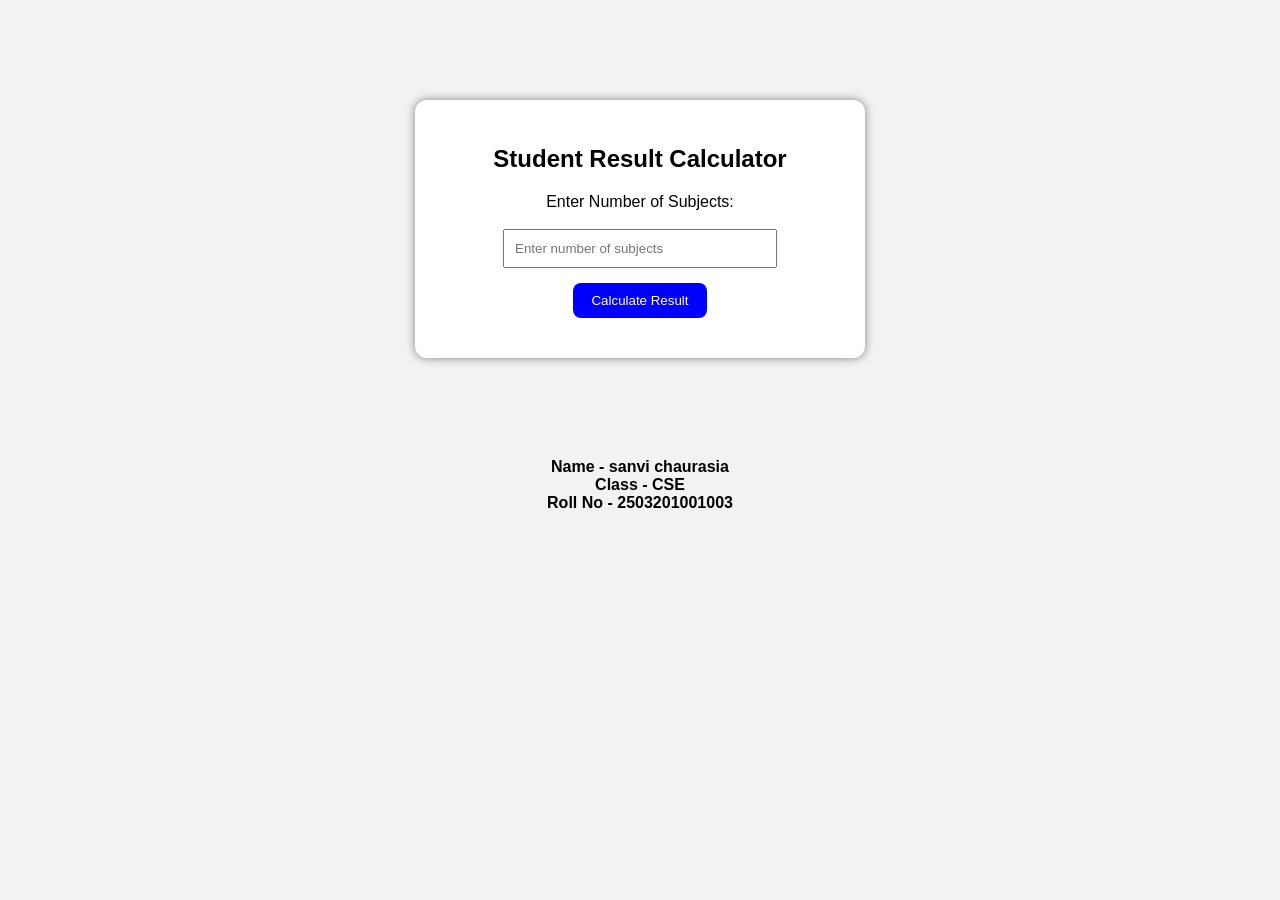
==== CSE-26 Adustment/exp4.html @ de114ea9 "first commit" ====
<!DOCTYPE html>
<html>
<head>
    <title>Student Result Calculator</title>

    <!-- Link CSS -->
    <link rel="stylesheet" href="exp4.css">

</head>

<body>

<div class="container">

<h2>Student Result Calculator</h2>

<label>Enter Number of Subjects:</label>

<br><br>

<input type="number"
id="subjects"
placeholder="Enter number of subjects">

<br>

<button onclick="calculateResult()">
Calculate Result
</button>

<div id="output"></div>

</div>

<div class="footer">

Name - sanvi chaurasia
<br>
Class - CSE  
<br>
Roll No - 2503201001003

</div>

<!-- Link JavaScript -->
<script src="exp4script.js"></script>

</body>
</html>
---- CSE-26 Adustment/exp4.css ----
body {
    font-family: Arial, sans-serif;
    background-color: #f2f2f2;
    text-align: center;
}

.container {
    width: 400px;
    margin: 100px auto;
    padding: 25px;
    background: white;
    border-radius: 12px;
    box-shadow: 0 0 10px gray;
}

input {
    padding: 10px;
    width: 250px;
}

button {
    background-color: blue;
    color: white;
    padding: 10px 18px;
    border: none;
    border-radius: 8px;
    margin-top: 15px;
    cursor: pointer;
}

button:hover {
    background-color: darkblue;
}

#output {
    margin-top: 15px;
    font-weight: bold;
}

.footer {
    margin-top: 25px;
    font-weight: bold;
}
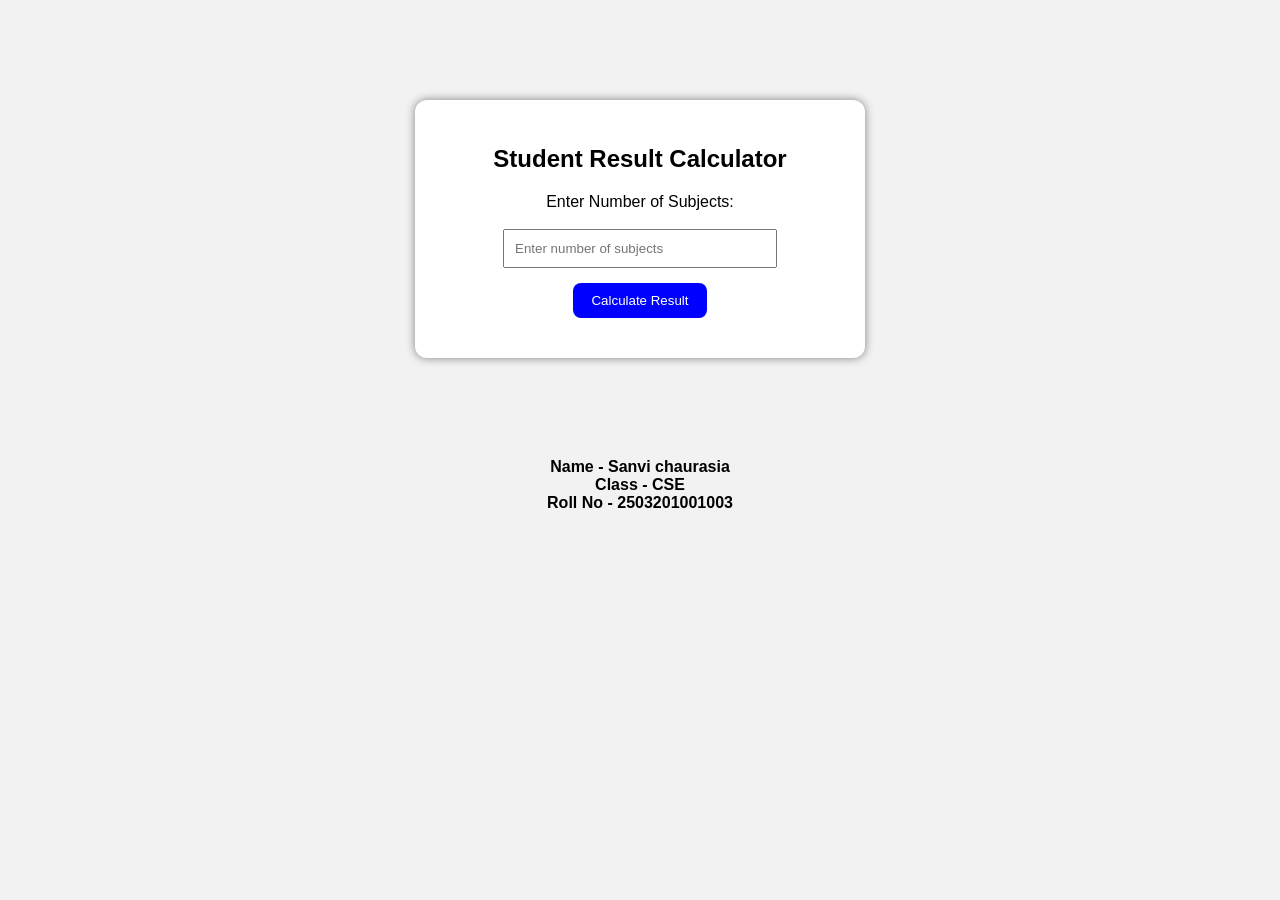
==== commit 984da6f0: "html" ====
--- a/CSE-26 Adustment/exp4.html
+++ b/CSE-26 Adustment/exp4.html
@@ -34,7 +34,7 @@
 
 <div class="footer">
 
-Name - sanvi chaurasia
+Name - Sanvi chaurasia
 <br>
 Class - CSE  
 <br>
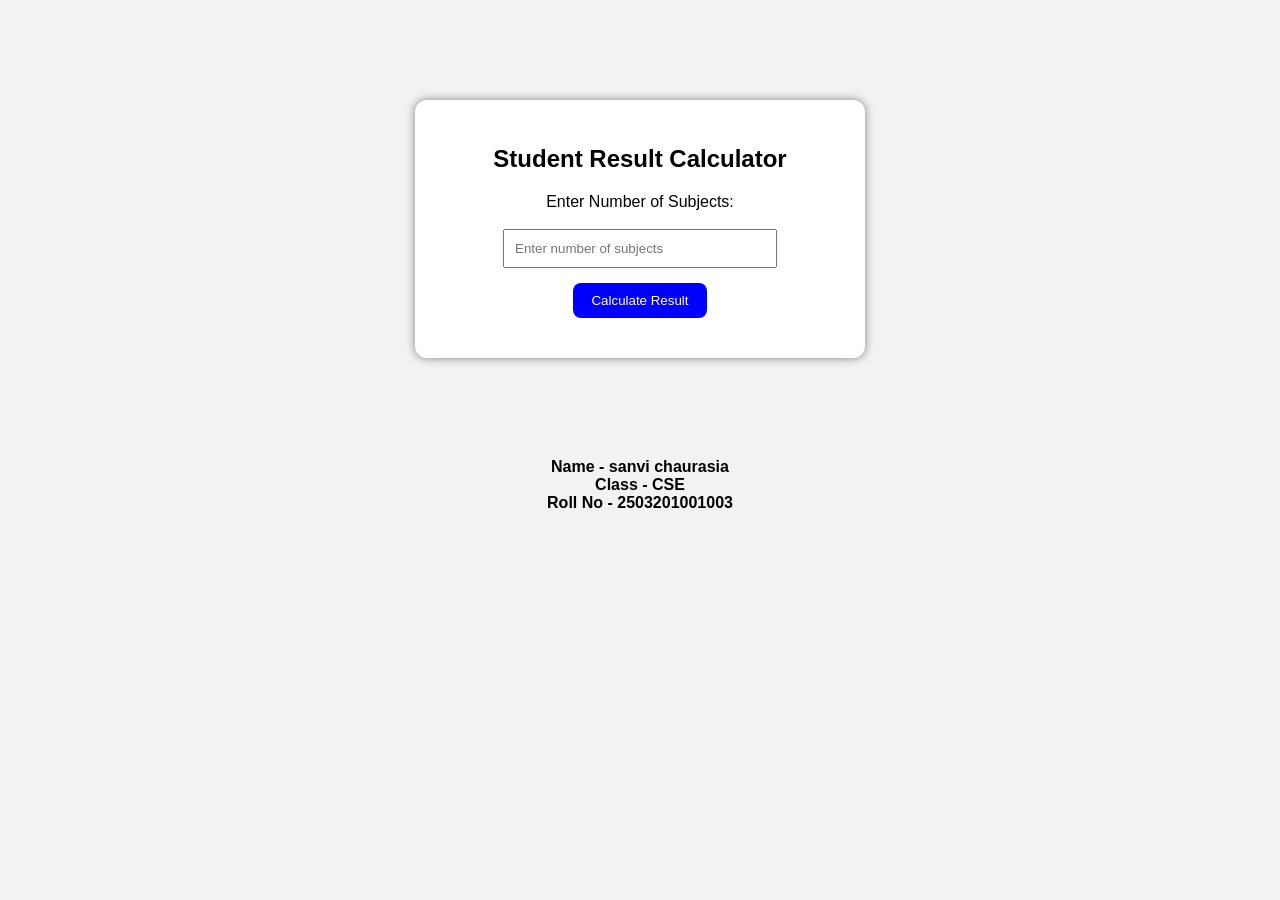
==== commit 05826ad8: "Merge branch 'master' of https://github.com/cse25-0943/Web-d-sem2-" ====
--- a/CSE-26 Adustment/exp4.html
+++ b/CSE-26 Adustment/exp4.html
@@ -34,7 +34,7 @@
 
 <div class="footer">
 
-Name - Sanvi chaurasia
+Name - sanvi chaurasia
 <br>
 Class - CSE  
 <br>
